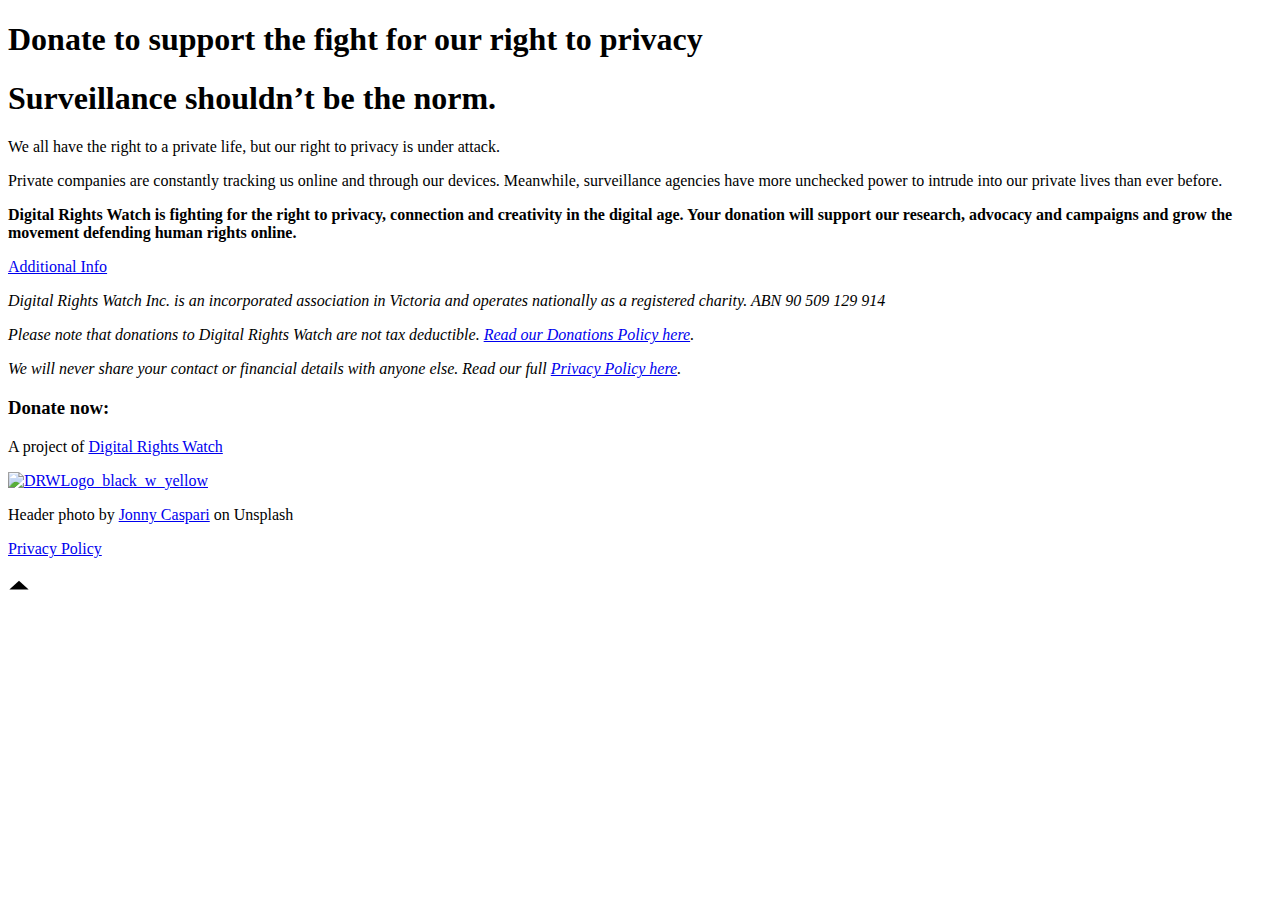
==== donate.html @ 2db39a9e "donate page" ====
<!doctype html>
<html>
<head>
    <meta charset="utf-8">
    <meta name="keywords" content="">
    <meta name="description" content="Did you know that Border Forece can search your device on a whim?">
    <meta name="viewport" content="width=device-width, initial-scale=1.0, viewport-fit=cover">
	<link rel="canonical" href="https://privacyattheborder.com/donate.html">
	<meta name="robots" content="index, follow">
    <link rel="shortcut icon" type="image/jpg" href="favicon.jpg">
    
	<link rel="stylesheet" type="text/css" href="./all.css?4609">
	<link href='https://fonts.googleapis.com/css?family=Work+Sans:400,900&display=swap&subset=latin,latin-ext' rel='stylesheet' type='text/css'>
    <title>Home-1</title>


    
<!-- Analytics -->
 
<!-- Analytics END -->
    
</head>
<body>
<!-- Main container -->
<div class="page-container">
    
<!-- headline -->
<div class="bloc bgc-black bloc-bg-texture texture-pixels bg-Untitled-20design-2 d-bloc" id="headline">
	<div class="container bloc-lg bloc-lg-lg">
		<div class="row">
			<div class="text-md-left text-center text-lg-center col-lg-8 offset-lg-2">
				<h1 class="mg-md text-lg-center float-lg-none">
					<span class="text-highlight-blue">Donate to support the fight for our right to privacy</span><br>
				</h1>
			</div>
		</div>
	</div>
</div>
<!-- headline END -->

<!-- bloc-0 -->
<div class="bloc none l-bloc" id="bloc-0">
	<div class="container bloc-lg bloc-md-lg">
		<div class="row">
			<div class="col-sm-8 text-md-left text-center offset-lg-1 col-lg-6">
				<h1 class="mg-md btn-resize-mode h4-style text-sm-left text-left">
					Surveillance shouldn&rsquo;t be the norm.
				</h1>
				<p class="text-sm-left text-left">
					<span>We all have the right to a private life, but our right to privacy is under attack.</span>
				</p>
				<p class="text-left">
					Private companies are constantly tracking us online and through our devices. Meanwhile, surveillance agencies have more unchecked power to intrude into our private lives than ever before.
				</p>
				<p>
					<strong>Digital Rights Watch is fighting for the right to privacy, connection and creativity in the digital age. Your donation will support our research, advocacy and campaigns and grow the movement defending human rights online.</strong>
				</p>
				<div id="accordion-16728">
					<div class="card">
						<div class="card-header" id="heading1">
							<a href="#" class="a-btn" data-toggle="collapse" data-target="#accordion-16728-item-1" aria-expanded="true" aria-controls="accordion-16728-item-1" target="#accordion-16728-item-1">Additional Info</a>
						</div>
						<div id="accordion-16728-item-1" class="collapse" aria-labelledby="heading1" data-parent="#accordion-16728">
							<div class="card-body">
								<p class="text-left">
									<i>Digital Rights Watch Inc. is an incorporated association in Victoria and operates nationally as a registered charity. ABN 90 509 129 914</i>
								</p>
								<p class="text-left">
									<i>Please note that donations to Digital Rights Watch are not tax deductible. <a href="https://digitalrightswatch.org.au/about/donations-policy/" data-target="_blank" target="_blank">Read our Donations Policy here</a>.</i><br>
								</p>
								<p class="text-left">
									<i>We will never share your contact or financial details with anyone else. Read our full <a href="https://digitalrightswatch.org.au/privacy-policy/" data-target="_blank" target="_blank">Privacy Policy here</a>.</i><br>
								</p>
							</div>
						</div>
					</div>
				</div>
			</div>
			<div class="col-sm-4 text-md-left text-center offset-lg--1 col-lg-4">
				<h3 class="mg-md">
					Donate now:
				</h3>
				<div class=" ">
					<div class="raisely-donate" data-campaign-path="digitalrightswatch" data-width="100%" data-height="800"><script src="https://cdn.raisely.com/v3/public/embed.js"></script></div>
					
				</div>
			</div>
		</div>
	</div>
</div>
<!-- bloc-0 END -->

<!-- bloc-2 -->
<div class="bloc bgc-persian-blue d-bloc" id="bloc-2">
	<div class="container bloc-lg bloc-md-lg">
		<div class="row">
			<div class="col-md-3 text-md-left text-center col-lg-3 offset-lg-1">
				<p class="text-white text-left">
					A project of <a class="text-white" href="https://digitalrightswatch.org.au">Digital Rights Watch</a>
				</p><a href="https://digitalrightswatch.org.au"><img src="img/lazyload-ph.png" data-src="img/DRWLogo_white_yellow.png" class="img-fluid mx-auto d-block lazyload" alt="DRWLogo_black_w_yellow" /></a>
			</div>
			<div class="col-md-3 text-md-left text-center col-lg-3">
			</div>
			<div class="col-md-3 text-md-left text-center offset-lg-0 bgc-persian-blue">
				<p class="text-white text-left">
					Header photo by <a class="text-white" href="https://unsplash.com/@jonnysplsh?utm_source=unsplash&amp;utm_medium=referral&amp;utm_content=creditCopyText">Jonny Caspari</a> on <span>Unsplash</span>
				</p>
				<p class="text-left">
					<a class="text-white" href="https://digitalrightswatch.org.au/privacy-policy/">Privacy Policy</a><br>
				</p>
			</div>
		</div>
	</div>
</div>
<!-- bloc-2 END -->

<!-- ScrollToTop Button -->
<a class="bloc-button btn btn-d scrollToTop" onclick="scrollToTarget('1',this)"><svg xmlns="http://www.w3.org/2000/svg" width="22" height="22" viewBox="0 0 32 32"><path class="scroll-to-top-btn-icon" d="M30,22.656l-14-13-14,13"/></svg></a>
<!-- ScrollToTop Button END-->


</div>
<!-- Main container END -->
    


<!-- Additional JS -->
<script src="./js/jquery.min.js?4415"></script>
<script src="./js/bootstrap.bundle.min.js?301"></script>
<script src="./js/blocs.min.js?9340"></script>
<script src="./js/lazysizes.min.js" defer></script>
<script src="./js/readmore-init.js?1541"></script><!-- Additional JS END -->


</body>
</html>
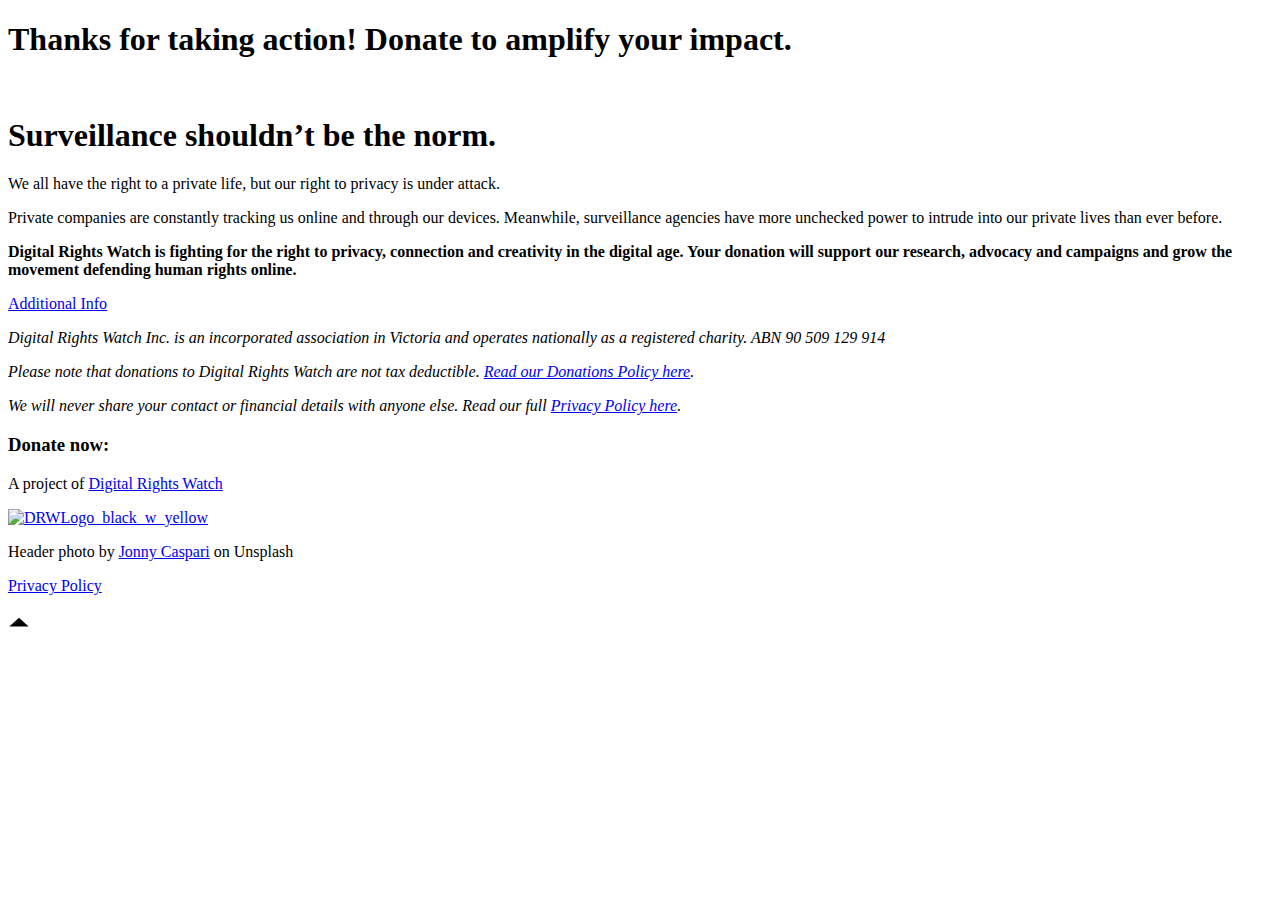
==== commit 68c6ca2f: "fix typos" ====
--- a/donate.html
+++ b/donate.html
@@ -3,15 +3,25 @@
 <head>
     <meta charset="utf-8">
     <meta name="keywords" content="">
-    <meta name="description" content="Did you know that Border Forece can search your device on a whim?">
+    <meta name="description" content="Our right to privacy is under attack">
     <meta name="viewport" content="width=device-width, initial-scale=1.0, viewport-fit=cover">
 	<link rel="canonical" href="https://privacyattheborder.com/donate.html">
 	<meta name="robots" content="index, follow">
+	<meta name="twitter:card" content="summary">
+	<meta name="twitter:title" content="Donate to protect our right to privacy">
+	<meta name="twitter:description" content="We all have the right to a private life, but it's under attack">
+	<meta name="twitter:image" content="https://privacyattheborder.com/img/Untitled%20design-2.png">
+	<meta property="og:type" content="website">
+	<meta property="og:site_name" content="End Warrantless Device Searches">
+	<meta property="og:title" content="Donate to protect our right to privacy">
+	<meta property="og:description" content="We all have the right to a private life, but it's under attack">
+	<meta property="og:url" content="https://privacyattheborder.com/Donate.html"> 
+	<meta property="og:image" content="https://privacyattheborder.com/img/Untitled%20design-2.png">
     <link rel="shortcut icon" type="image/jpg" href="favicon.jpg">
     
-	<link rel="stylesheet" type="text/css" href="./all.css?4609">
+	<link rel="stylesheet" type="text/css" href="./all.css?5552">
 	<link href='https://fonts.googleapis.com/css?family=Work+Sans:400,900&display=swap&subset=latin,latin-ext' rel='stylesheet' type='text/css'>
-    <title>Home-1</title>
+    <title>Donate to protect your right to privacy</title>
 
 
     
@@ -25,12 +35,12 @@
 <div class="page-container">
     
 <!-- headline -->
-<div class="bloc bgc-black bloc-bg-texture texture-pixels bg-Untitled-20design-2 d-bloc" id="headline">
+<div class="bloc bgc-black bloc-bg-texture texture-pixels bg-Untitled-20design-2 d-bloc " id="headline">
 	<div class="container bloc-lg bloc-lg-lg">
 		<div class="row">
 			<div class="text-md-left text-center text-lg-center col-lg-8 offset-lg-2">
 				<h1 class="mg-md text-lg-center float-lg-none">
-					<span class="text-highlight-blue">Donate to support the fight for our right to privacy</span><br>
+					<span class="text-highlight-blue">Thanks for taking action! Donate to amplify your impact.<br></span><br>
 				</h1>
 			</div>
 		</div>
@@ -125,11 +135,11 @@
 
 
 <!-- Additional JS -->
-<script src="./js/jquery.min.js?4415"></script>
-<script src="./js/bootstrap.bundle.min.js?301"></script>
-<script src="./js/blocs.min.js?9340"></script>
+<script src="./js/jquery.min.js?3310"></script>
+<script src="./js/bootstrap.bundle.min.js?5616"></script>
+<script src="./js/blocs.min.js?5434"></script>
 <script src="./js/lazysizes.min.js" defer></script>
-<script src="./js/readmore-init.js?1541"></script><!-- Additional JS END -->
+<script src="./js/readmore-init.js?6411"></script><!-- Additional JS END -->
 
 
 </body>
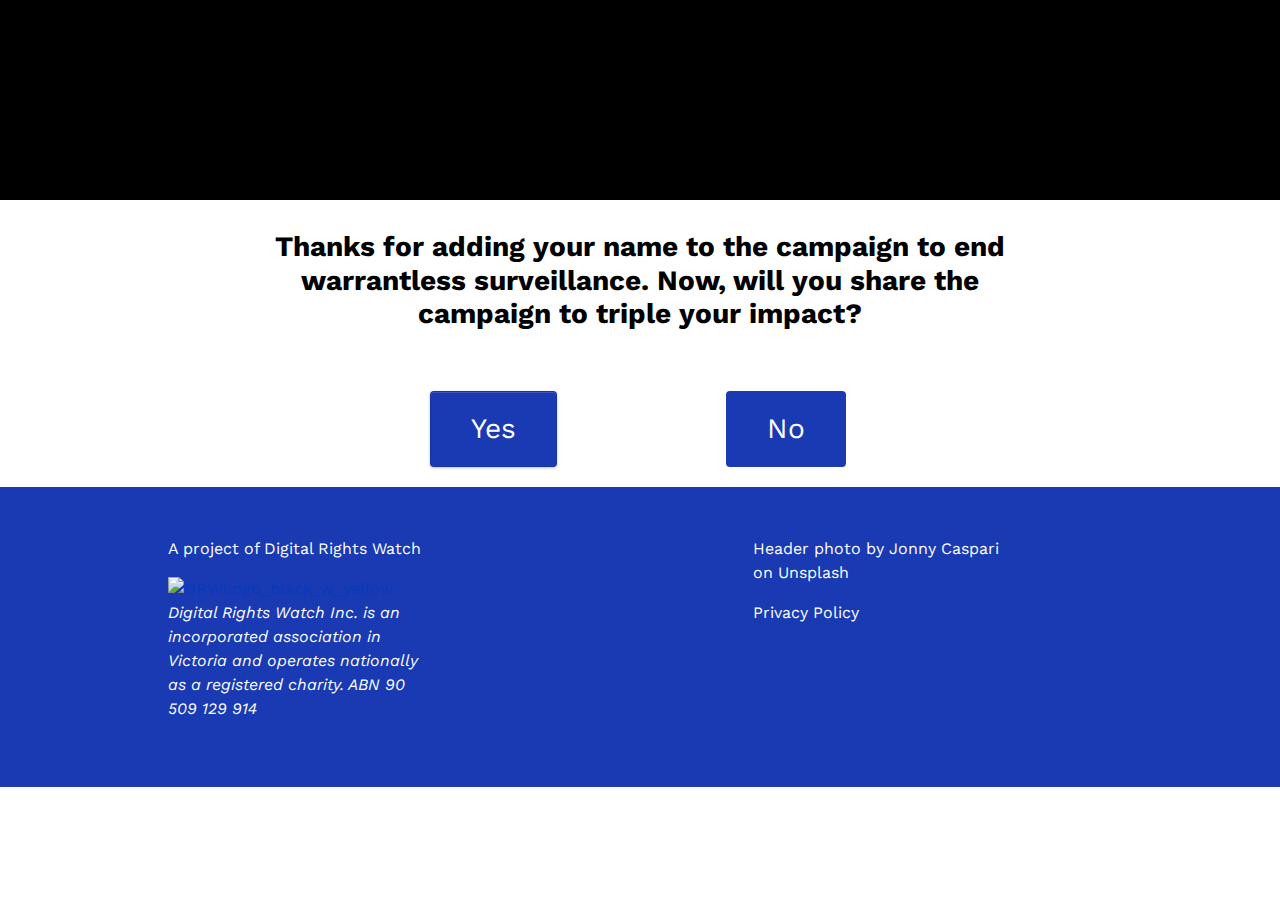
==== commit 06d50f36: "new donate flow" ====
--- a/donate.html
+++ b/donate.html
@@ -17,9 +17,9 @@
 	<meta property="og:description" content="We all have the right to a private life, but it's under attack">
 	<meta property="og:url" content="https://privacyattheborder.com/Donate.html"> 
 	<meta property="og:image" content="https://privacyattheborder.com/img/Untitled%20design-2.png">
-    <link rel="shortcut icon" type="image/jpg" href="favicon.jpg">
+    <link rel="shortcut icon" type="image/jpg" href="favicon.jpg?3320?7814">
     
-	<link rel="stylesheet" type="text/css" href="./all.css?5552">
+	<link rel="stylesheet" type="text/css" href="./all.css?4049">
 	<link href='https://fonts.googleapis.com/css?family=Work+Sans:400,900&display=swap&subset=latin,latin-ext' rel='stylesheet' type='text/css'>
     <title>Donate to protect your right to privacy</title>
 
@@ -35,60 +35,78 @@
 <div class="page-container">
     
 <!-- headline -->
-<div class="bloc bgc-black bloc-bg-texture texture-pixels bg-Untitled-20design-2 d-bloc " id="headline">
+<div class="bloc bgc-black bloc-bg-texture texture-pixels bg-Untitled-20design-2 d-bloc" id="headline">
 	<div class="container bloc-lg bloc-lg-lg">
 		<div class="row">
-			<div class="text-md-left text-center text-lg-center col-lg-8 offset-lg-2">
-				<h1 class="mg-md text-lg-center float-lg-none">
-					<span class="text-highlight-blue">Thanks for taking action! Donate to amplify your impact.<br></span><br>
-				</h1>
+			<div class="col-12">
 			</div>
 		</div>
 	</div>
 </div>
 <!-- headline END -->
 
-<!-- bloc-0 -->
-<div class="bloc none l-bloc" id="bloc-0">
+<!-- share-ask -->
+<div class="bloc l-bloc" id="share-ask">
+	<div class="container bloc-lg bloc-sm-lg">
+		<div class="row">
+			<div class="text-md-left text-center col-lg-8 offset-lg-2">
+				<h3 class="mg-md text-lg-center float-lg-none p-share-ask-style">
+					Thanks for adding your name to the campaign to end warrantless surveillance.&nbsp;Now, will you share the campaign to triple your impact?<br>
+				</h3>
+			</div>
+		</div>
+	</div>
+</div>
+<!-- share-ask END -->
+
+<!-- share-answer -->
+<div class="bloc l-bloc" id="share-answer">
+	<div class="container bloc-lg bloc-sm-lg">
+		<div class="row">
+			<div class="col-md-3 text-md-left text-center ">
+			</div>
+			<div class="col-md-3 text-md-left text-center text-lg-center">
+				<a href="#" class="btn btn-clean btn-persian-blue btn-xl" data-toggle-visibility="share-links,donate,share-ask,share-answer">Yes</a>
+			</div>
+			<div class="col-md-3 text-md-left text-center text-lg-center">
+				<a href="#" class="btn btn-persian-blue btn-xl" data-toggle-visibility="donate,share-ask,share-answer">No</a>
+			</div>
+			<div class="col-md-3 text-md-left text-center">
+			</div>
+		</div>
+	</div>
+</div>
+<!-- share-answer END -->
+
+<!-- share-links -->
+<div class="bloc l-bloc object-hidden" id="share-links">
 	<div class="container bloc-lg bloc-md-lg">
 		<div class="row">
-			<div class="col-sm-8 text-md-left text-center offset-lg-1 col-lg-6">
-				<h1 class="mg-md btn-resize-mode h4-style text-sm-left text-left">
-					Surveillance shouldn&rsquo;t be the norm.
+			<div class="col-sm-10 offset-sm-1 col-md-8 offset-md-2 col-lg-6 offset-lg-3 text-md-left text-center text-lg-center">
+				<h3 class="mg-md text-lg-center">
+					Share the campaign with your friends to triple your impact
+				</h3><a href="https://www.facebook.com/sharer/sharer.php?u=https%3A//privacyattheborder.com" class="btn btn-persian-blue btn-xl" data-target="_blank" target="_blank"><span class="icon-spacer icon-white fab fa-facebook-square"></span>Facebook</a>
+				<p>
+					OR
+				</p>
+				<div class="divider-h">
+				</div><a href="mailto:?subject=Take%20Action%3A%20End%20Warrantless%20Phone%20Searches%20at%20the%20Border&amp;body=Friend,%0A%0ADid%20you%20know%20that%20Australian%20Border%20Force%20can%20search%20your%20phone%20or%20laptop%20on%20little%20more%20than%20a%20whim?%20Since%202017%20they%20have%20conducted%20over%2041,000%20%22electronic%20examinations%22%20since%202017.%0A%0AI%20just%20signed%20the%20petition%20demanding%20the%20government%20update%20the%20law%20so%20that%20Border%20Force%20needs%20a%20warrant%20for%20sensitive%20and%20invasive%20device%20searches.%20Will%20you%20join%20me?%0A%0AClick%20here%3A%20https%3A//actionnetwork.org/forms/end-warrantless-phone-searches-at-the-border%0A%0AThanks!" class="btn btn-xl btn-wire wire-btn-persian-blue"><span class="icon-spacer feather-icon icon-mail icon-persian-blue"></span>Email</a>
+			</div>
+		</div>
+	</div>
+</div>
+<!-- share-links END -->
+
+<!-- donate -->
+<div class="bloc none l-bloc object-hidden " id="donate">
+	<div class="container bloc-lg bloc-md-lg">
+		<div class="row">
+			<div class="col-sm-8 text-md-left text-center col-lg-6 offset-lg-3 text-lg-center">
+				<h1 class="mg-md btn-resize-mode h4-style text-sm-left text-left text-lg-center">
+					Thanks for taking action!
 				</h1>
-				<p class="text-sm-left text-left">
-					<span>We all have the right to a private life, but our right to privacy is under attack.</span>
-				</p>
-				<p class="text-left">
-					Private companies are constantly tracking us online and through our devices. Meanwhile, surveillance agencies have more unchecked power to intrude into our private lives than ever before.
-				</p>
-				<p>
-					<strong>Digital Rights Watch is fighting for the right to privacy, connection and creativity in the digital age. Your donation will support our research, advocacy and campaigns and grow the movement defending human rights online.</strong>
-				</p>
-				<div id="accordion-16728">
-					<div class="card">
-						<div class="card-header" id="heading1">
-							<a href="#" class="a-btn" data-toggle="collapse" data-target="#accordion-16728-item-1" aria-expanded="true" aria-controls="accordion-16728-item-1" target="#accordion-16728-item-1">Additional Info</a>
-						</div>
-						<div id="accordion-16728-item-1" class="collapse" aria-labelledby="heading1" data-parent="#accordion-16728">
-							<div class="card-body">
-								<p class="text-left">
-									<i>Digital Rights Watch Inc. is an incorporated association in Victoria and operates nationally as a registered charity. ABN 90 509 129 914</i>
-								</p>
-								<p class="text-left">
-									<i>Please note that donations to Digital Rights Watch are not tax deductible. <a href="https://digitalrightswatch.org.au/about/donations-policy/" data-target="_blank" target="_blank">Read our Donations Policy here</a>.</i><br>
-								</p>
-								<p class="text-left">
-									<i>We will never share your contact or financial details with anyone else. Read our full <a href="https://digitalrightswatch.org.au/privacy-policy/" data-target="_blank" target="_blank">Privacy Policy here</a>.</i><br>
-								</p>
-							</div>
-						</div>
-					</div>
-				</div>
-			</div>
-			<div class="col-sm-4 text-md-left text-center offset-lg--1 col-lg-4">
 				<h3 class="mg-md">
-					Donate now:
+					Chip in to power the fight for human rights online.
 				</h3>
 				<div class=" ">
 					<div class="raisely-donate" data-campaign-path="digitalrightswatch" data-width="100%" data-height="800"><script src="https://cdn.raisely.com/v3/public/embed.js"></script></div>
@@ -98,16 +116,19 @@
 		</div>
 	</div>
 </div>
-<!-- bloc-0 END -->
+<!-- donate END -->
 
-<!-- bloc-2 -->
-<div class="bloc bgc-persian-blue d-bloc" id="bloc-2">
+<!-- footer -->
+<div class="bloc bgc-persian-blue tc-white" id="footer">
 	<div class="container bloc-lg bloc-md-lg">
 		<div class="row">
 			<div class="col-md-3 text-md-left text-center col-lg-3 offset-lg-1">
 				<p class="text-white text-left">
 					A project of <a class="text-white" href="https://digitalrightswatch.org.au">Digital Rights Watch</a>
 				</p><a href="https://digitalrightswatch.org.au"><img src="img/lazyload-ph.png" data-src="img/DRWLogo_white_yellow.png" class="img-fluid mx-auto d-block lazyload" alt="DRWLogo_black_w_yellow" /></a>
+				<p class="text-left text-white">
+					<i>Digital Rights Watch Inc. is an incorporated association in Victoria and operates nationally as a registered charity. ABN 90 509 129 914</i>
+				</p>
 			</div>
 			<div class="col-md-3 text-md-left text-center col-lg-3">
 			</div>
@@ -122,7 +143,7 @@
 		</div>
 	</div>
 </div>
-<!-- bloc-2 END -->
+<!-- footer END -->
 
 <!-- ScrollToTop Button -->
 <a class="bloc-button btn btn-d scrollToTop" onclick="scrollToTarget('1',this)"><svg xmlns="http://www.w3.org/2000/svg" width="22" height="22" viewBox="0 0 32 32"><path class="scroll-to-top-btn-icon" d="M30,22.656l-14-13-14,13"/></svg></a>
@@ -135,11 +156,11 @@
 
 
 <!-- Additional JS -->
-<script src="./js/jquery.min.js?3310"></script>
-<script src="./js/bootstrap.bundle.min.js?5616"></script>
-<script src="./js/blocs.min.js?5434"></script>
+<script src="./js/jquery.min.js?828"></script>
+<script src="./js/bootstrap.bundle.min.js?9626"></script>
+<script src="./js/blocs.min.js?4075"></script>
 <script src="./js/lazysizes.min.js" defer></script>
-<script src="./js/readmore-init.js?6411"></script><!-- Additional JS END -->
+<script src="./js/readmore-init.js?1364"></script><!-- Additional JS END -->
 
 
 </body>
